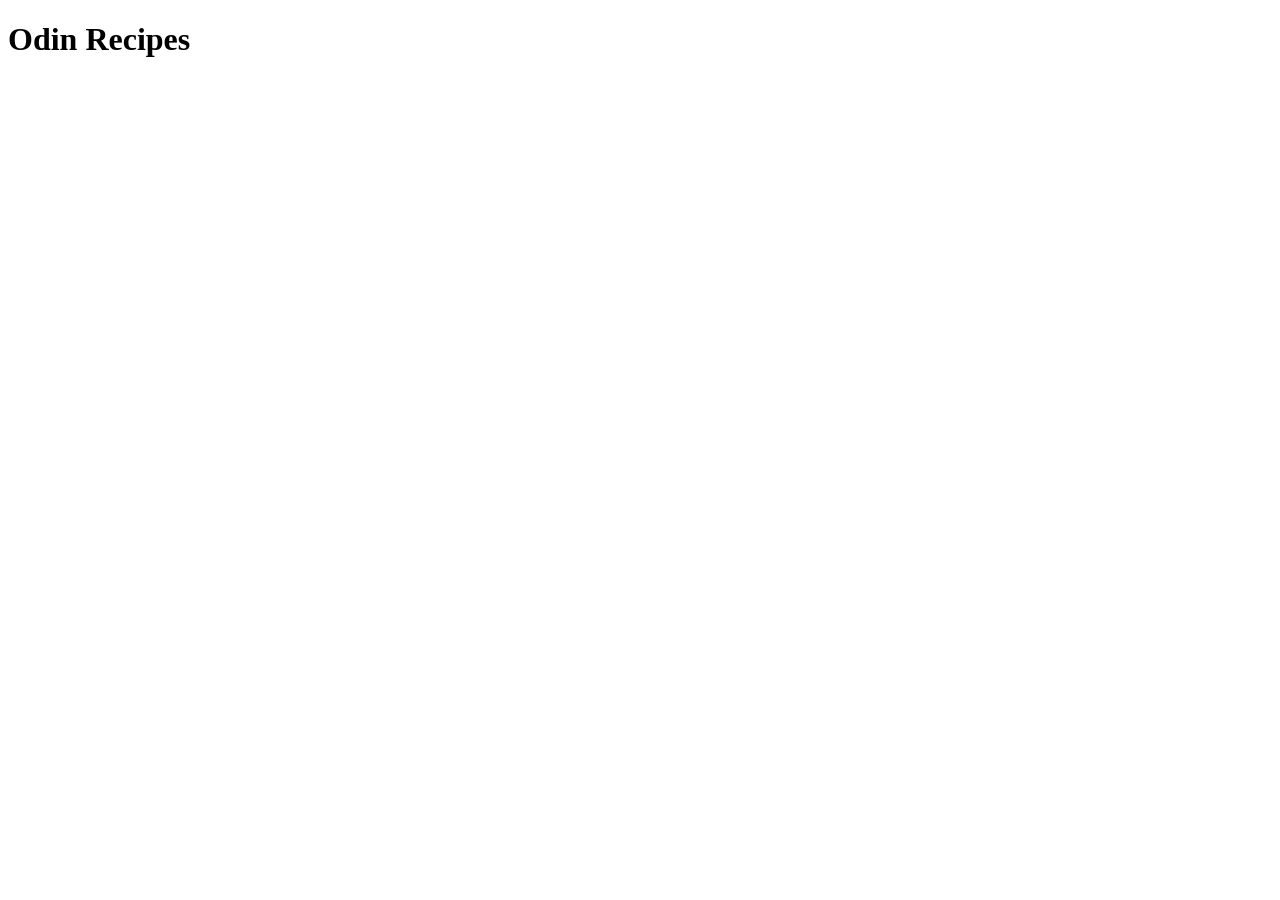
==== index.html @ ea9b08b5 "Do Iteration 1 and 2 Done initial structure and recipe page. Added links to each other" ====
<!DOCTYPE html>
<html lang="en">
<head>
    <meta charset="UTF-8">
    <meta name="viewport" content="width=device-width, initial-scale=1.0">
    <title>RECIPES</title>
</head>
<body>
    <h1>Odin Recipes</h1>
    
</body>
</html>
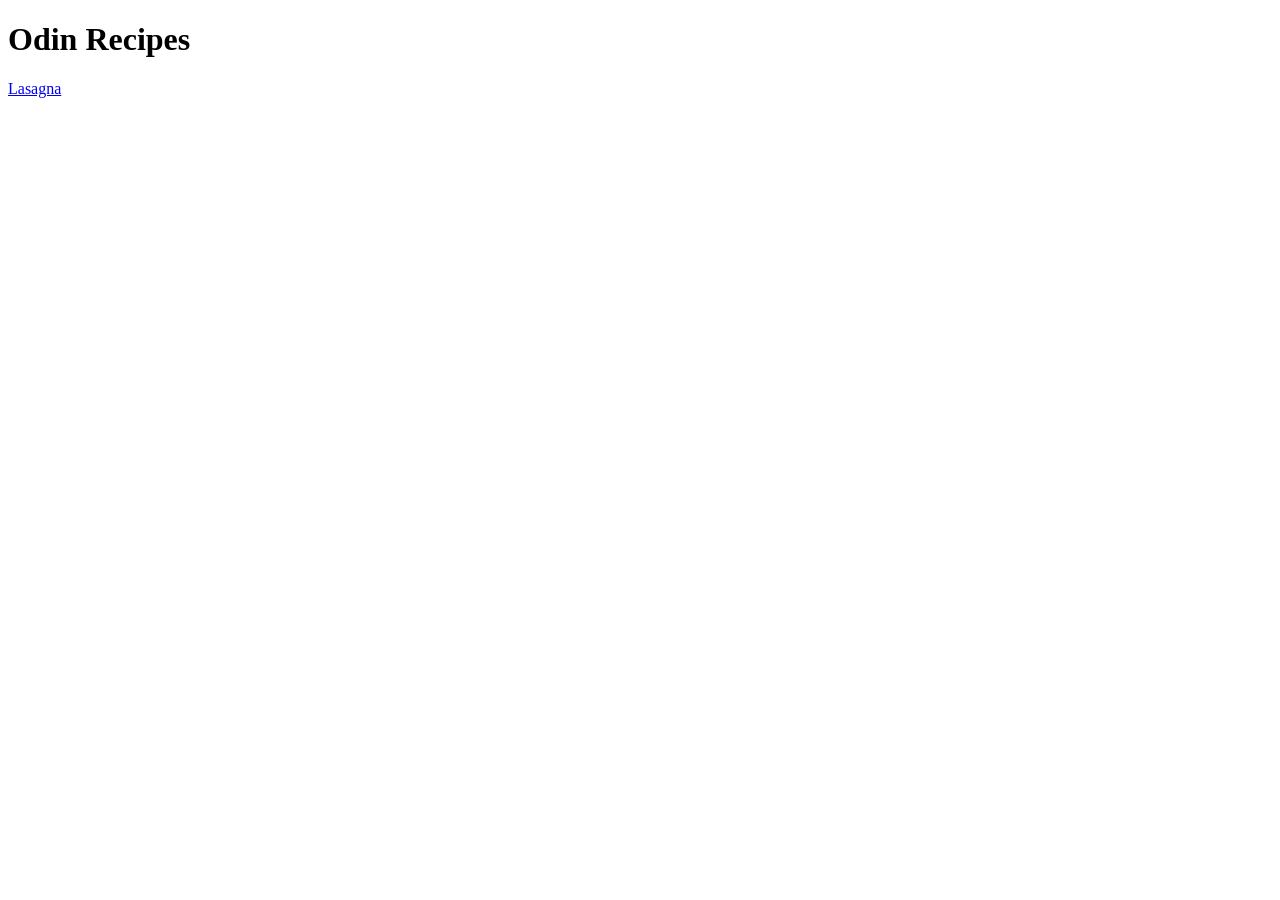
==== commit 2ac24003: "Do Iteration 3 Done recipe page content. Added img, description, ingredients and steps" ====
--- a/index.html
+++ b/index.html
@@ -7,6 +7,6 @@
 </head>
 <body>
     <h1>Odin Recipes</h1>
-    
+    <a href="recipes/lasagna.html">Lasagna</a>
 </body>
 </html>
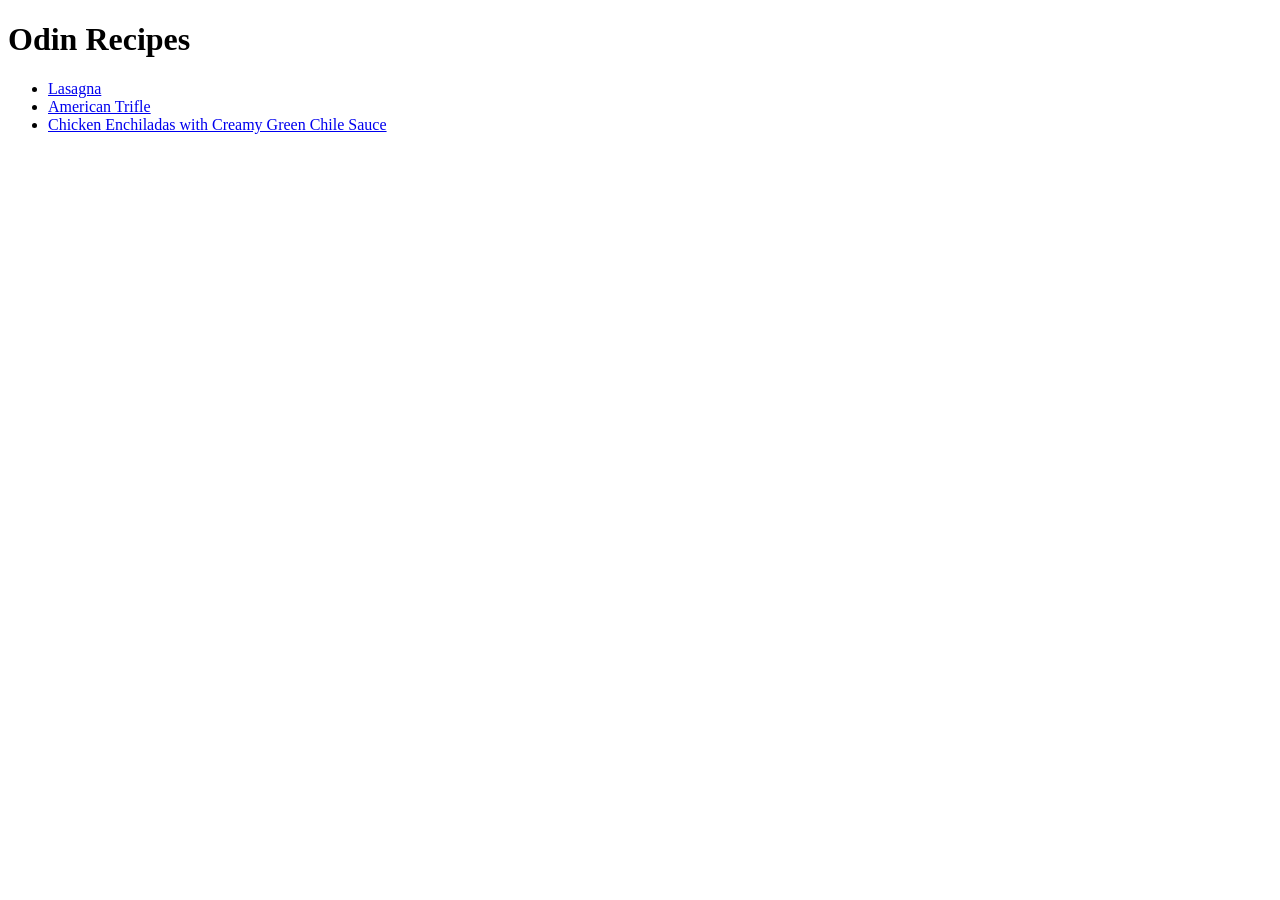
==== commit 7006fdef: "Do Iteration 4 Done adding more recipes  pages content. Linked all togather in index.html" ====
--- a/index.html
+++ b/index.html
@@ -6,7 +6,14 @@
     <title>RECIPES</title>
 </head>
 <body>
+
     <h1>Odin Recipes</h1>
-    <a href="recipes/lasagna.html">Lasagna</a>
+    
+    <ul>
+        <li><a href="recipes/lasagna.html">Lasagna</a></li>
+        <li><a href="recipes/americantrifle.html">American Trifle</a></li>
+        <li><a href="recipes/chickengreensause.html">Chicken Enchiladas with Creamy Green Chile Sauce</a></li>
+    </ul>
+
 </body>
 </html>
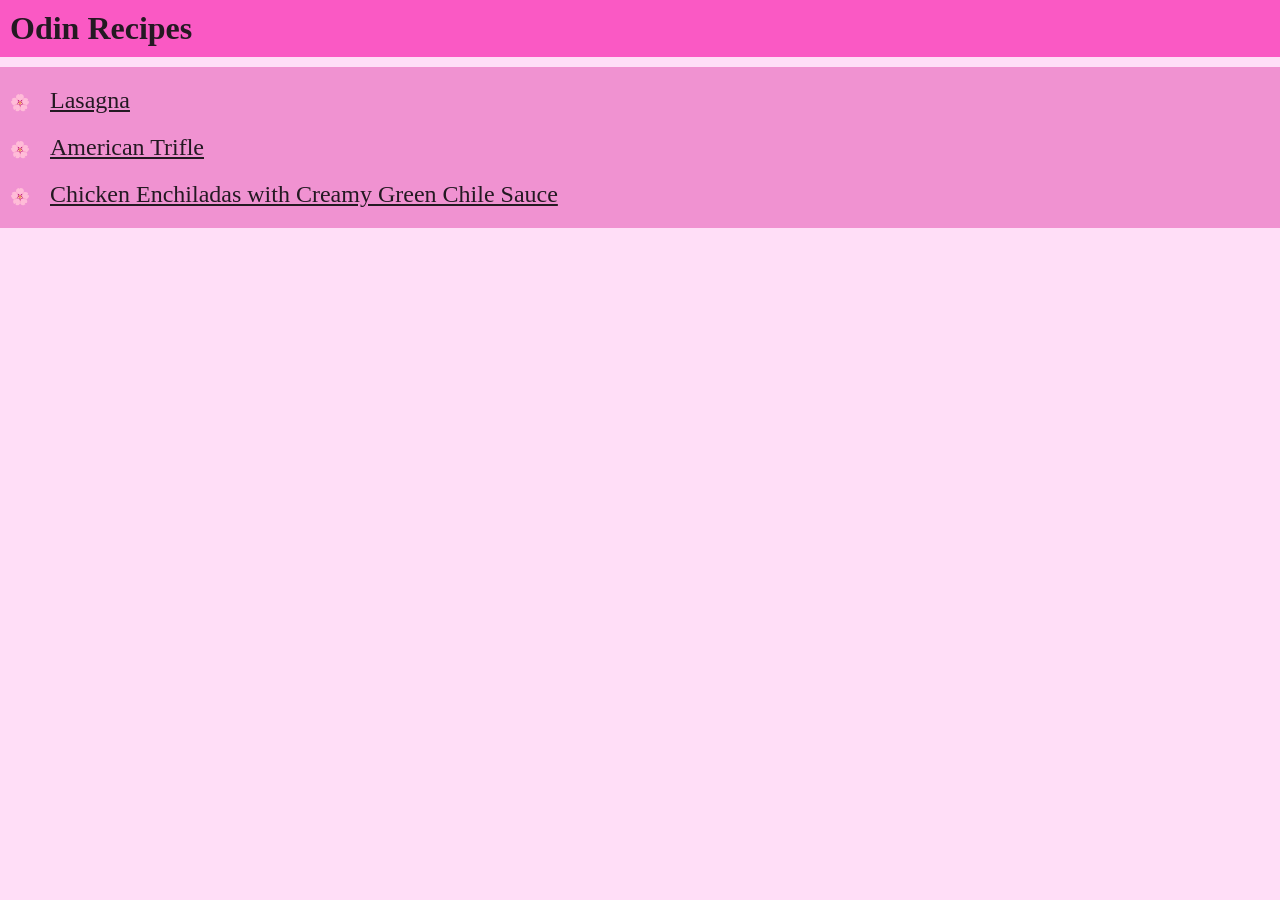
==== commit 36db1a5b: "Add styles.css Added colors, paddings, margins and etc" ====
--- a/index.html
+++ b/index.html
@@ -3,17 +3,19 @@
 <head>
     <meta charset="UTF-8">
     <meta name="viewport" content="width=device-width, initial-scale=1.0">
+    <link rel="stylesheet" href="styles.css">
     <title>RECIPES</title>
 </head>
 <body>
 
     <h1>Odin Recipes</h1>
-    
+
     <ul>
         <li><a href="recipes/lasagna.html">Lasagna</a></li>
         <li><a href="recipes/americantrifle.html">American Trifle</a></li>
         <li><a href="recipes/chickengreensause.html">Chicken Enchiladas with Creamy Green Chile Sauce</a></li>
     </ul>
 
+    
 </body>
 </html>
--- a/styles.css
+++ b/styles.css
@@ -0,0 +1,38 @@
+* {
+    padding: 0px;
+    margin: 0px;
+    box-sizing: border-box;
+    color: rgb(36, 25, 34);
+    font-family: 'Brush Script MT', cursive;
+}
+
+body {
+    background-color: rgb(255, 222, 247);
+}
+
+h1, h2 {
+    padding: 10px;
+    background-color: rgb(250, 89, 196);
+}
+
+img, p {
+    margin: 10px;
+}
+
+ul, ol {
+    padding: 10px 30px;
+    margin: 10px 0px;
+    background-color: rgb(240, 146, 209);
+}
+
+li {
+    padding: 10px 20px;
+}
+
+li::marker {
+    content: "\1F338 ";
+}
+
+a {
+    font-size: 1.5em;
+}
